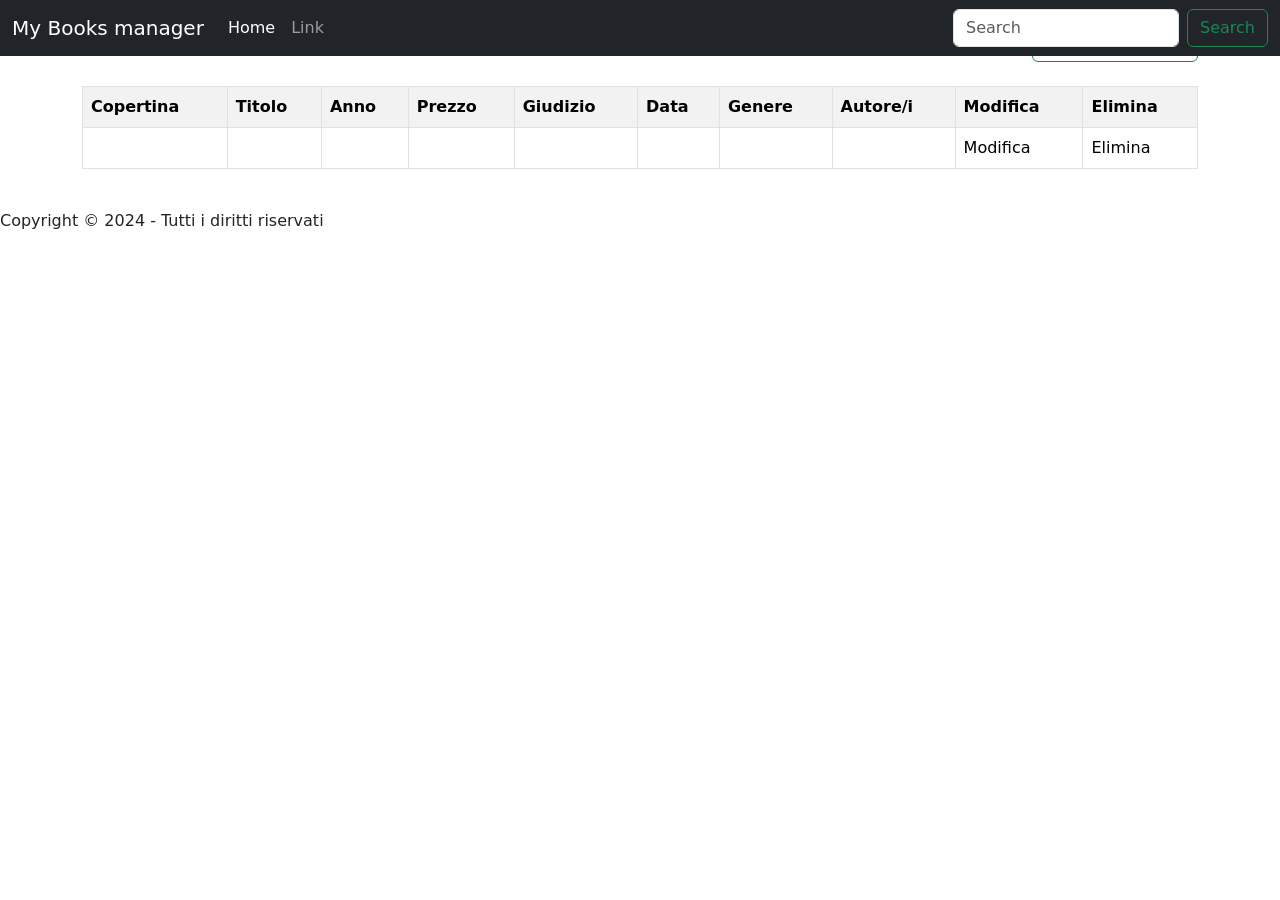
==== src/main/resources/templates/admin/index.html @ 06504238 "initial commit" ====
<!DOCTYPE html>
<html lang="it">
<head>
    <!-- Required meta tags -->
    <meta charset="utf-8">
    <meta name="viewport" content="width=device-width, initial-scale=1">

    <!-- Bootstrap CSS -->
    <link href="https://cdn.jsdelivr.net/npm/bootstrap@5.0.2/dist/css/bootstrap.min.css" rel="stylesheet" integrity="sha384-EVSTQN3/azprG1Anm3QDgpJLIm9Nao0Yz1ztcQTwFspd3yD65VohhpuuCOmLASjC" crossorigin="anonymous">
	<link href="/css/main.css" rel="stylesheet">
    <title>Hello, world!</title>
  </head>
  <body>
  <nav class="navbar navbar-expand-lg navbar-dark bg-dark fixed-top">
  <div class="container-fluid">
    <a class="navbar-brand" href="/">My Books manager</a>
    <button class="navbar-toggler" type="button" data-bs-toggle="collapse" data-bs-target="#navbarSupportedContent" aria-controls="navbarSupportedContent" aria-expanded="false" aria-label="Toggle navigation">
      <span class="navbar-toggler-icon"></span>
    </button>
    <div class="collapse navbar-collapse" id="navbarSupportedContent">
      <ul class="navbar-nav me-auto mb-2 mb-lg-0">
        <li class="nav-item">
          <a class="nav-link active" aria-current="page" href="/">Home</a>
        </li>
        <li class="nav-item">
          <a class="nav-link" href="#">Link</a>
        </li>
      </ul>
      <form class="d-flex">
        <input class="form-control me-2" type="search" placeholder="Search" aria-label="Search">
        <button class="btn btn-outline-success" type="submit">Search</button>
      </form>
    </div>
  </div>
</nav>
  <!--  -->
	<div class="container">
		<div class="row">
			<div class="col-sm-10">
				<h2>Elenco ultimi libri inseriti</h2>
			</div>
			<div class="col-sm-2">
				<a href="/admin/insert" class="btn border-success">Inserisci nuovo ...</a>
			</div>
		</div>
		<div class="row">&nbsp;</div>
		<div class="row">
			<div>
				<table class="table table-striped table-bordered">
					<tr>
						<th>Copertina</th>
						<th>Titolo</th>
						<th>Anno</th>
						<th>Prezzo</th>
						<th>Giudizio</th>
						<th>Data</th>
						<th>Genere</th>
						<th>Autore/i</th>
						<th>Modifica</th>
						<th>Elimina</th>
					</tr>
					<tr th:each="c : ${libri}">
						<td><img th:src="@{/images/{image} (image=${#strings.isEmpty(c.copertina)}  ? 'default.png' : ${c.copertina})}" width="40"></td>
						<td th:text="${c.titolo}" th:title="${c.descrizione}" style="cursor:pointer;"></td>
						<td th:text="${c.anno}"></td>
						<td th:text="${c.prezzo}"></td>
						<td th:text="${c.giudizio}"></td>
						<td th:text="${#temporals.format(c.data, 'dd/MM/yy')}"></td>
						<td th:text="${c.genere.nomegenere}"></td>
						<td><strong th:each="a : ${c.autori}">
							<span th:text="${a.nome} + ' ' + ${a.cognome}"></span>
							</strong>
						</td>
						<td><a th:href="@{'/admin/edit/' +${c.idlibro}}">Modifica</a></td>
						<td><a th:href="@{'/admin/delete/' +${c.idlibro}}">Elimina</a></td>
					</tr>
				</table>
			</div>
		</div>
		<div class="row">&nbsp;</div>
	</div>
		<div>
				<footer>
					<p>Copyright &copy; 2024 - Tutti i diritti riservati
				</footer>
			</div>
    <!-- Optional JavaScript; choose one of the two! -->

    <!-- Option 1: Bootstrap Bundle with Popper -->
    <script src="https://cdn.jsdelivr.net/npm/bootstrap@5.0.2/dist/js/bootstrap.bundle.min.js" integrity="sha384-MrcW6ZMFYlzcLA8Nl+NtUVF0sA7MsXsP1UyJoMp4YLEuNSfAP+JcXn/tWtIaxVXM" crossorigin="anonymous"></script>

    <!-- Option 2: Separate Popper and Bootstrap JS -->
    <!--
    <script src="https://cdn.jsdelivr.net/npm/@popperjs/core@2.9.2/dist/umd/popper.min.js" integrity="sha384-IQsoLXl5PILFhosVNubq5LC7Qb9DXgDA9i+tQ8Zj3iwWAwPtgFTxbJ8NT4GN1R8p" crossorigin="anonymous"></script>
    <script src="https://cdn.jsdelivr.net/npm/bootstrap@5.0.2/dist/js/bootstrap.min.js" integrity="sha384-cVKIPhGWiC2Al4u+LWgxfKTRIcfu0JTxR+EQDz/bgldoEyl4H0zUF0QKbrJ0EcQF" crossorigin="anonymous"></script>
    -->
  </body>
</html>
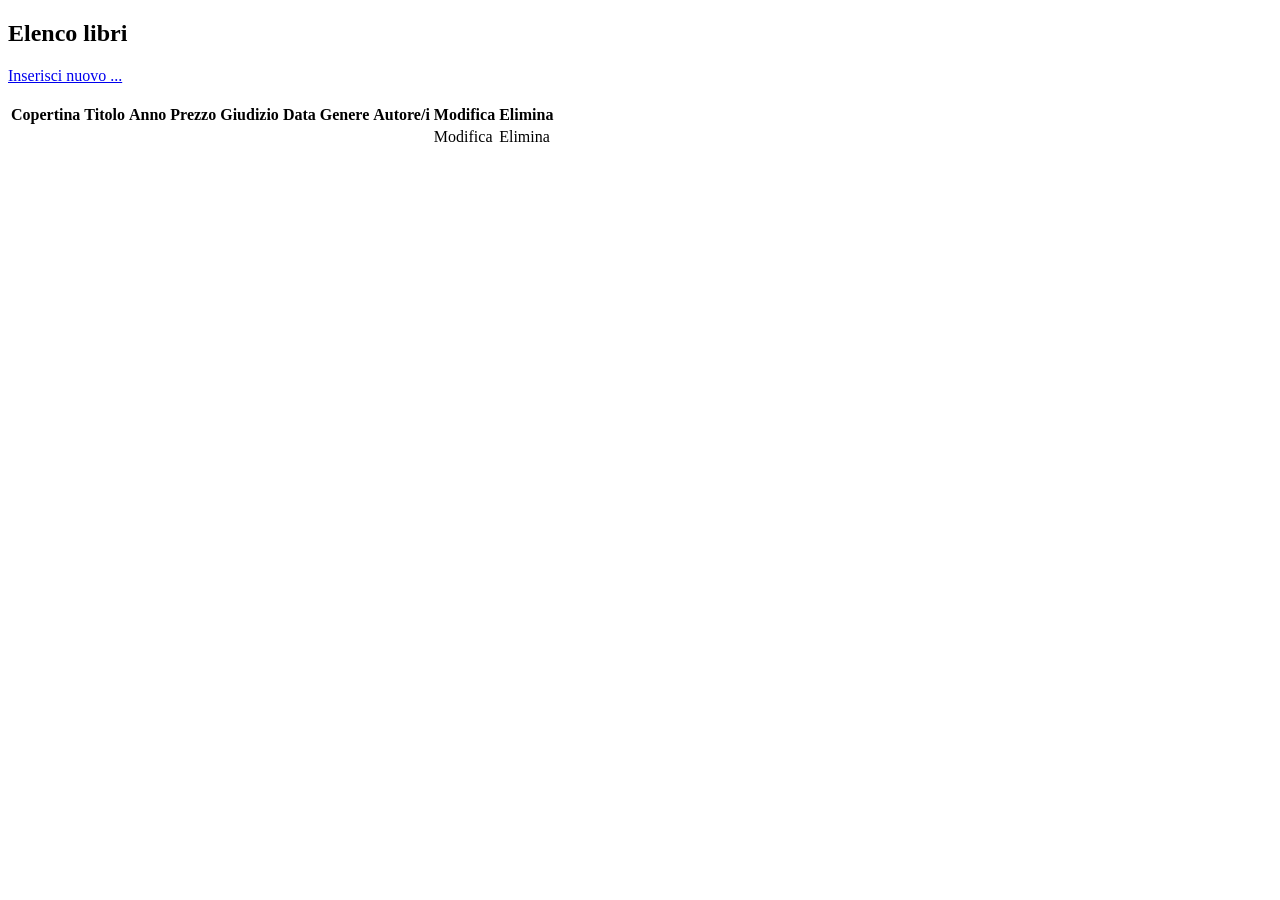
==== commit c974a3bc: "first commit" ====
--- a/src/main/resources/templates/admin/index.html
+++ b/src/main/resources/templates/admin/index.html
@@ -1,43 +1,12 @@
 <!DOCTYPE html>
-<html lang="it">
-<head>
-    <!-- Required meta tags -->
-    <meta charset="utf-8">
-    <meta name="viewport" content="width=device-width, initial-scale=1">
-
-    <!-- Bootstrap CSS -->
-    <link href="https://cdn.jsdelivr.net/npm/bootstrap@5.0.2/dist/css/bootstrap.min.css" rel="stylesheet" integrity="sha384-EVSTQN3/azprG1Anm3QDgpJLIm9Nao0Yz1ztcQTwFspd3yD65VohhpuuCOmLASjC" crossorigin="anonymous">
-	<link href="/css/main.css" rel="stylesheet">
-    <title>Hello, world!</title>
-  </head>
-  <body>
-  <nav class="navbar navbar-expand-lg navbar-dark bg-dark fixed-top">
-  <div class="container-fluid">
-    <a class="navbar-brand" href="/">My Books manager</a>
-    <button class="navbar-toggler" type="button" data-bs-toggle="collapse" data-bs-target="#navbarSupportedContent" aria-controls="navbarSupportedContent" aria-expanded="false" aria-label="Toggle navigation">
-      <span class="navbar-toggler-icon"></span>
-    </button>
-    <div class="collapse navbar-collapse" id="navbarSupportedContent">
-      <ul class="navbar-nav me-auto mb-2 mb-lg-0">
-        <li class="nav-item">
-          <a class="nav-link active" aria-current="page" href="/">Home</a>
-        </li>
-        <li class="nav-item">
-          <a class="nav-link" href="#">Link</a>
-        </li>
-      </ul>
-      <form class="d-flex">
-        <input class="form-control me-2" type="search" placeholder="Search" aria-label="Search">
-        <button class="btn btn-outline-success" type="submit">Search</button>
-      </form>
-    </div>
-  </div>
-</nav>
-  <!--  -->
-	<div class="container">
+<html lang="it" xmlns:th="http://www.thymeleaf.org" xmlns="http://www.w3.org/1999/html">
+<head th:replace="/partial/head"></head>
+<body>
+<div th:replace="/partial/nav"></div>
+<div class="container">
 		<div class="row">
 			<div class="col-sm-10">
-				<h2>Elenco ultimi libri inseriti</h2>
+				<h2>Elenco libri</h2>
 			</div>
 			<div class="col-sm-2">
 				<a href="/admin/insert" class="btn border-success">Inserisci nuovo ...</a>
@@ -79,20 +48,7 @@
 		</div>
 		<div class="row">&nbsp;</div>
 	</div>
-		<div>
-				<footer>
-					<p>Copyright &copy; 2024 - Tutti i diritti riservati
-				</footer>
-			</div>
-    <!-- Optional JavaScript; choose one of the two! -->
-
-    <!-- Option 1: Bootstrap Bundle with Popper -->
-    <script src="https://cdn.jsdelivr.net/npm/bootstrap@5.0.2/dist/js/bootstrap.bundle.min.js" integrity="sha384-MrcW6ZMFYlzcLA8Nl+NtUVF0sA7MsXsP1UyJoMp4YLEuNSfAP+JcXn/tWtIaxVXM" crossorigin="anonymous"></script>
-
-    <!-- Option 2: Separate Popper and Bootstrap JS -->
-    <!--
-    <script src="https://cdn.jsdelivr.net/npm/@popperjs/core@2.9.2/dist/umd/popper.min.js" integrity="sha384-IQsoLXl5PILFhosVNubq5LC7Qb9DXgDA9i+tQ8Zj3iwWAwPtgFTxbJ8NT4GN1R8p" crossorigin="anonymous"></script>
-    <script src="https://cdn.jsdelivr.net/npm/bootstrap@5.0.2/dist/js/bootstrap.min.js" integrity="sha384-cVKIPhGWiC2Al4u+LWgxfKTRIcfu0JTxR+EQDz/bgldoEyl4H0zUF0QKbrJ0EcQF" crossorigin="anonymous"></script>
-    -->
+	<div th:replace="/partial/footer"></div>
+	<div th:replace="/partial/script"></div>
   </body>
 </html>
